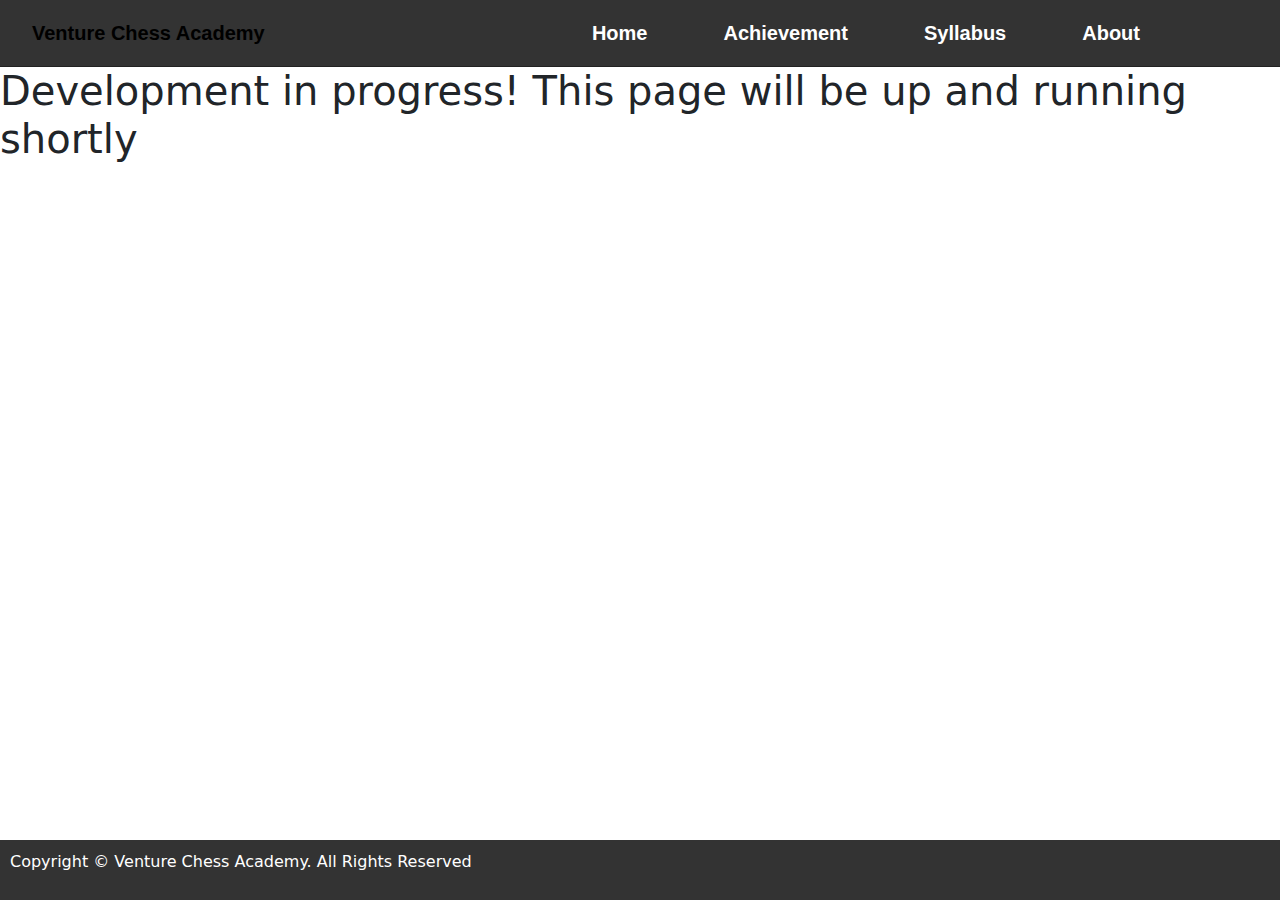
==== html pages/About.html @ 19637b0c "vca" ====
<!DOCTYPE html>
<html lang="en">
  <head>
    <meta charset="UTF-8" />
    <meta name="viewport" content="width=device-width, initial-scale=1.0" />
    <title>About</title>
    <link rel="stylesheet" href="../css/home.css" />
    <link
      href="https://cdn.jsdelivr.net/npm/bootstrap@5.3.3/dist/css/bootstrap.min.css"
      rel="stylesheet"
      integrity="sha384-QWTKZyjpPEjISv5WaRU9OFeRpok6YctnYmDr5pNlyT2bRjXh0JMhjY6hW+ALEwIH"
      crossorigin="anonymous"
    />
  </head>
  <body>
    <nav class="navbar navbar-expand-lg">
      <div class="container-fluid">
        <a class="navbar-brand" href="#">Venture Chess Academy</a>
        <button
          class="navbar-toggler"
          type="button"
          data-bs-toggle="collapse"
          data-bs-target="#navbarSupportedContent"
          aria-controls="navbarSupportedContent"
          aria-expanded="false"
          aria-label="Toggle navigation"
        >
          <span class="navbar-toggler-icon"></span>
        </button>
        <div
          class="collapse navbar-collapse justify-content-end"
          id="navbarSupportedContent"
        >
          <ul
            class="navbar-nav mb-2 mb-lg-0"
            style="font-size: 20px; padding-right: 60px"
          >
            <li class="nav-item" style="padding-right: 60px">
              <a class="nav-link" aria-current="page" href="home.html">Home</a>
            </li>
            <li class="nav-item" style="padding-right: 60px">
              <a class="nav-link" href="Achievement.html">Achievement</a>
            </li>
            <li class="nav-item" style="padding-right: 60px">
              <a class="nav-link" href="Syllabus.html">Syllabus</a>
            </li>
            <li class="nav-item" style="padding-right: 60px">
              <a class="nav-link" href="About.html">About</a>
            </li>
          </ul>
        </div>
      </div>
    </nav>
    <main>
      <h1>Development in progress! This page will be up and running shortly</h1>
    </main>
    <footer>
      <p class="copyright">
        Copyright &copy; Venture Chess Academy. All Rights Reserved
      </p>
    </footer>

    <script
      src="https://cdn.jsdelivr.net/npm/bootstrap@5.3.3/dist/js/bootstrap.bundle.min.js"
      integrity="sha384-YvpcrYf0tY3lHB60NNkmXc5s9fDVZLESaAA55NDzOxhy9GkcIdslK1eN7N6jIeHz"
      crossorigin="anonymous"
    ></script>
  </body>
</html>
---- css/home.css ----
body {
  background-color: #f5f5f5;
  display: flex;
  flex-direction: column;
  min-height: 100vh;
}

footer {
  margin-top: auto;
  background-color: #333;
  padding: 10px;
  color: #fff;
  width: 100%;
}

.navbar {
  background-color: #333;
  position: relative;
  width: 100%;
  border-bottom: #222 solid 0.5px;
}

.navbar-brand {
  margin-left: 20px;
  font-weight: bolder;
  font-size: 36px;
  color: #fff;
  font-family: Verdana, Geneva, Tahoma, sans-serif;
}

.nav-item a {
  font-family: "Segoe UI", Tahoma, Geneva, Verdana, sans-serif;
  font-weight: bold;
  padding: 10px;
  font-size: 20px;
  color: #fff;
}

.nav-item a:hover {
  box-shadow: none;
  border-left: none;
  border-right: none;
  border-radius: 3px;
  color: #ffd700;
  background-color: #222;
}

.main {
  margin: 60px 100px 0px 100px;
  display: flex;
}

.main-img {
  flex: 1; /* Take up 50% of the width on large screens */
}

.main-img img {
  width: 100%; /* Ensure image fills the container */
}

.main-cont {
  flex: 1; /* Take up 50% of the width on large screens */
  font-weight: bolder;
  font-family: Cambria, Cochin, Georgia, Times, "Times New Roman", serif;
  color: #333;
  padding-top: 70px;
  font-size: 80px;
  padding-left: 50px; /* Adjust padding for better alignment */
}

@media screen and (max-width: 625px) {
  .navbar-brand {
    font-size: 20px;
    font-weight: normal;
  }
  .nav-item a {
    font-family: "Segoe UI", Tahoma, Geneva, Verdana, sans-serif;
    font-weight: normal;
    padding: 5px;
    font-size: 16px;
    color: #fff;
  }
  .nav-item a:hover {
    box-shadow: none;
    border: none;
    border-radius: 3px;
    color: #ffd700;
    background-color: #222;
  }
  .main {
    margin: 10px auto;
    display: block;
    text-align: center;
  }
  .main-img img {
    width: 250px;
  }
  .main-cont {
    margin-left: -200px;
    font-size: 30px;
    margin-top: -50px;
  }
  .dev{
    text-align: right;
  }
}
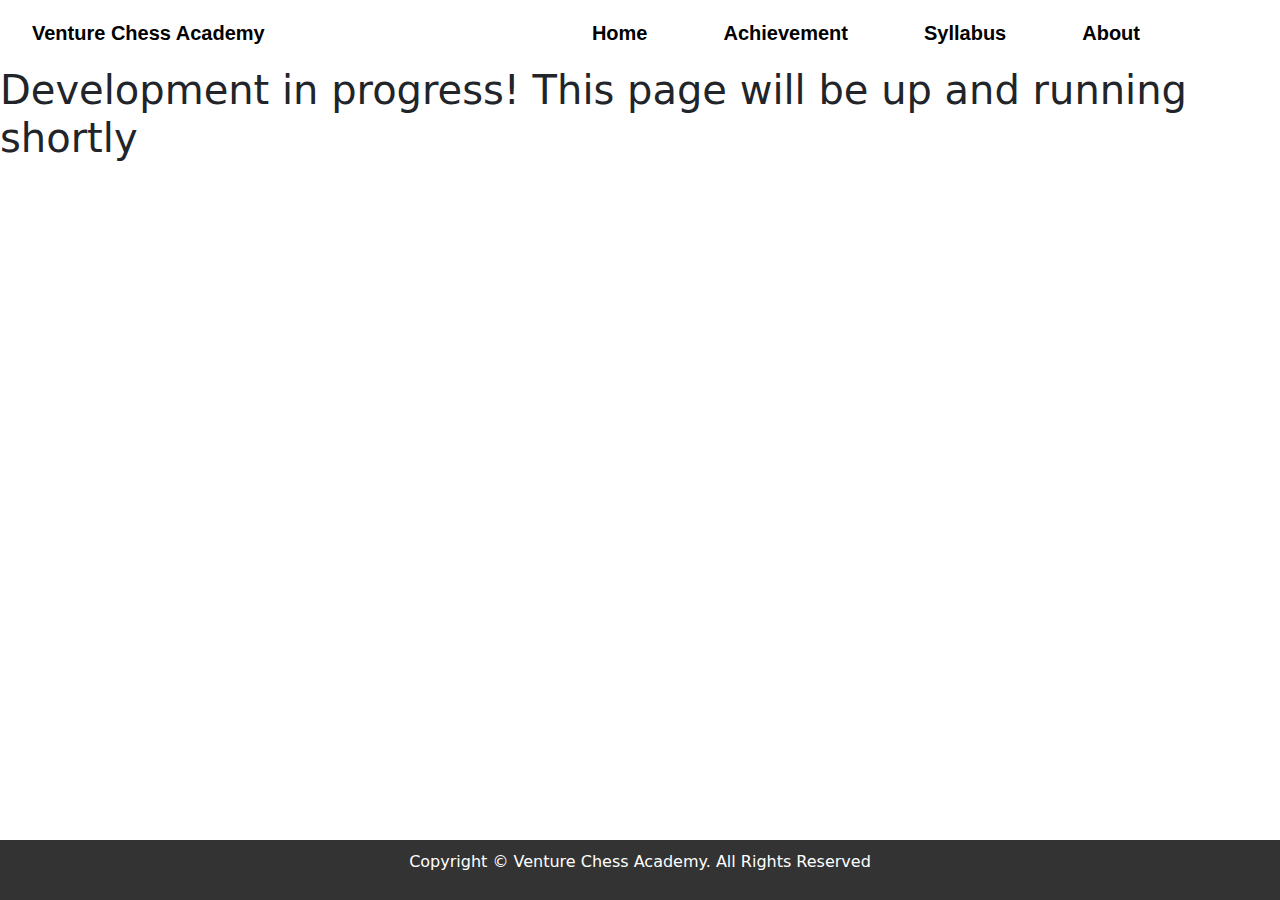
==== commit bda9133a: "new version" ====
--- a/html pages/About.html
+++ b/html pages/About.html
@@ -36,7 +36,7 @@
             style="font-size: 20px; padding-right: 60px"
           >
             <li class="nav-item" style="padding-right: 60px">
-              <a class="nav-link" aria-current="page" href="home.html">Home</a>
+              <a class="nav-link" aria-current="page" href="../index.html">Home</a>
             </li>
             <li class="nav-item" style="padding-right: 60px">
               <a class="nav-link" href="Achievement.html">Achievement</a>
--- a/css/home.css
+++ b/css/home.css
@@ -11,20 +11,23 @@
   padding: 10px;
   color: #fff;
   width: 100%;
+  text-align: center;
+}
+.white_space{
+  margin: 40px 30%;
+  background-color: white;
 }
 
 .navbar {
-  background-color: #333;
   position: relative;
   width: 100%;
-  border-bottom: #222 solid 0.5px;
 }
 
 .navbar-brand {
   margin-left: 20px;
   font-weight: bolder;
   font-size: 36px;
-  color: #fff;
+  color: black;
   font-family: Verdana, Geneva, Tahoma, sans-serif;
 }
 
@@ -33,7 +36,7 @@
   font-weight: bold;
   padding: 10px;
   font-size: 20px;
-  color: #fff;
+  color: black;
 }
 
 .nav-item a:hover {
@@ -45,34 +48,45 @@
   background-color: #222;
 }
 
-.main {
-  margin: 60px 100px 0px 100px;
-  display: flex;
-}
-
-.main-img {
-  flex: 1; /* Take up 50% of the width on large screens */
-}
-
-.main-img img {
-  width: 100%; /* Ensure image fills the container */
+.main-img{
+  /* margin: 3vh 3vw; */
+  margin-bottom: 20px;
+  display: block;
 }
 
 .main-cont {
-  flex: 1; /* Take up 50% of the width on large screens */
+  /* flex: 1; Take up 50% of the width on large screens */
   font-weight: bolder;
   font-family: Cambria, Cochin, Georgia, Times, "Times New Roman", serif;
   color: #333;
+  text-align: center;
   padding-top: 70px;
   font-size: 80px;
   padding-left: 50px; /* Adjust padding for better alignment */
 }
 
+.back-img{
+  background-image: url("../img/Chess_wal_c.jpeg");
+  background-size: cover;
+  background-repeat: no-repeat;
+  height: 60vh;
+  /* width: 100%; */
+}
+
 @media screen and (max-width: 625px) {
   .navbar-brand {
     font-size: 20px;
-    font-weight: normal;
+    font-weight: bolder;
+    font-size: 36px;
+    color: black;
+    font-family: Verdana, Geneva, Tahoma, sans-serif;
   }
+
+  .white_space{
+    margin: 40px 30%;
+    background-color: white;
+  }
+
   .nav-item a {
     font-family: "Segoe UI", Tahoma, Geneva, Verdana, sans-serif;
     font-weight: normal;
@@ -87,17 +101,10 @@
     color: #ffd700;
     background-color: #222;
   }
-  .main {
-    margin: 10px auto;
-    display: block;
-    text-align: center;
-  }
-  .main-img img {
-    width: 250px;
-  }
+
   .main-cont {
     margin-left: -200px;
-    font-size: 30px;
+    /* font-size: 30px; */
     margin-top: -50px;
   }
   .dev{
